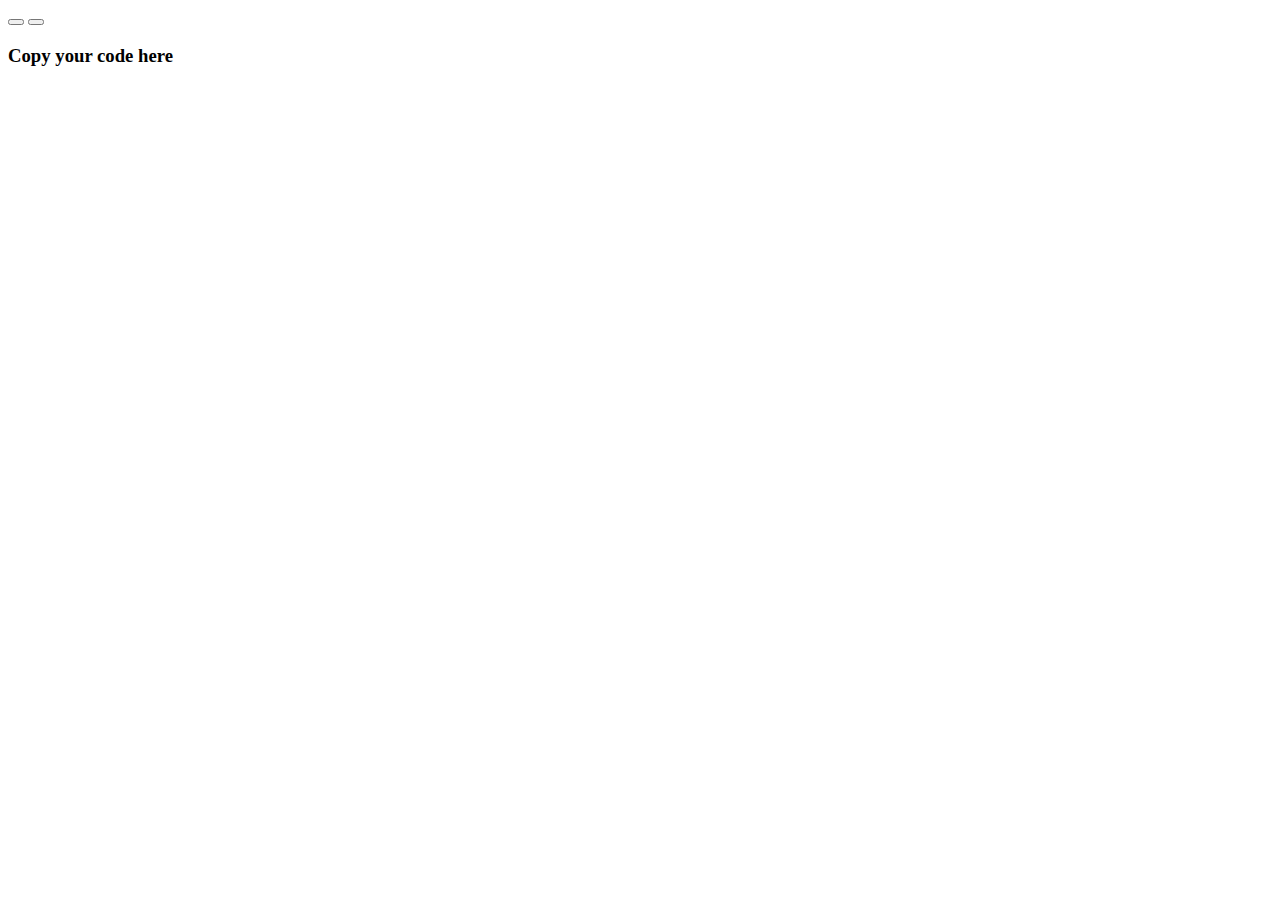
==== JS Part2/index.html @ e3a4346b "first commit" ====
<!DOCTYPE html>
<html lang="en">
<head>
    <meta charset="UTF-8">
    <meta name="viewport" content="width=device-width, initial-scale=1.0">
    <title>projectGradient</title>
    <link rel="stylesheet" href="style.css">
</head>
<body>
    <section>
        <div>
            <button id="myButton"></button>
            <button id="myButton2"></button>
        </div>
        <h3>Copy your code here</h3>
        <div class="copyCode">
            
        </div>
    </section>


    <script src="./script.js"></script>
</body>
</html>
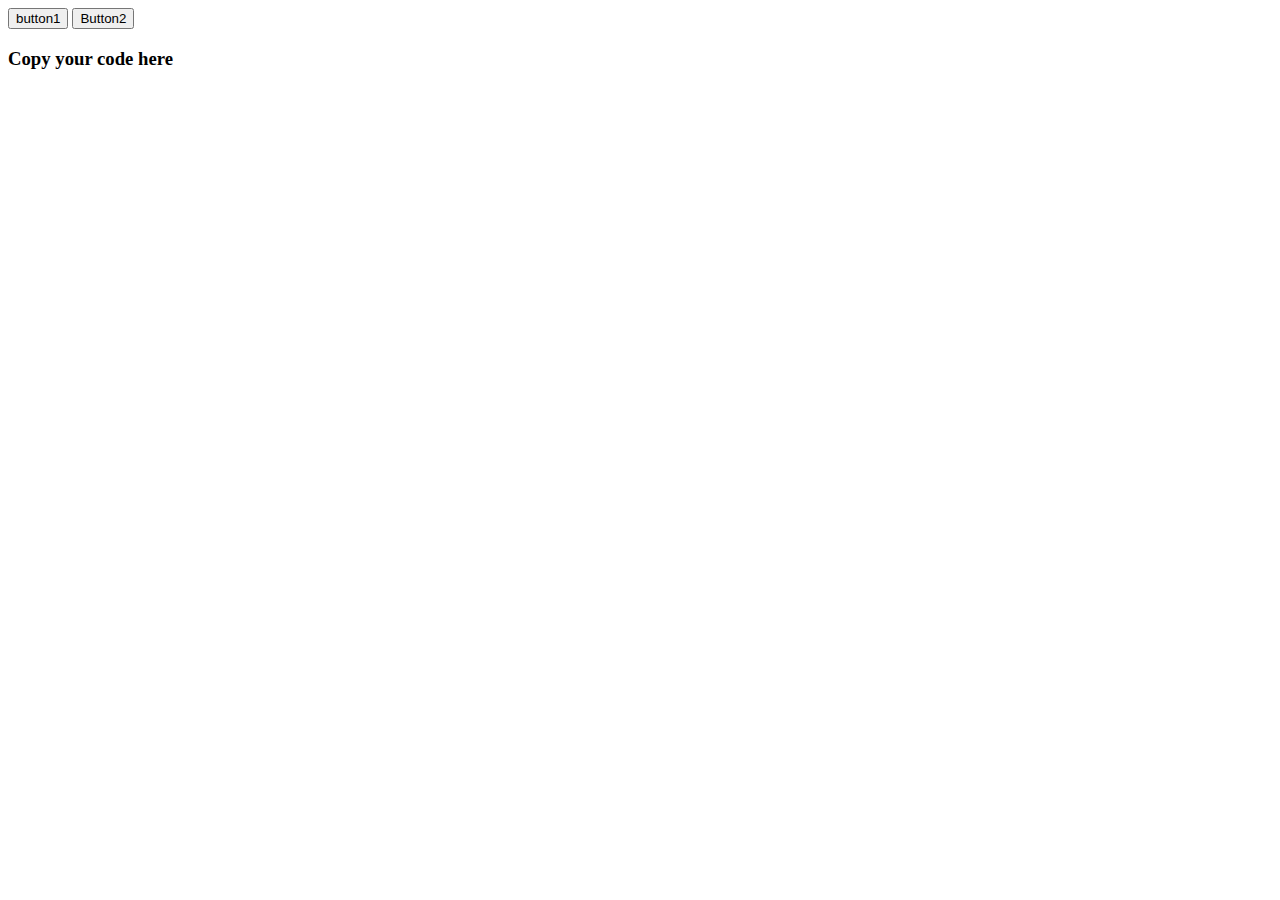
==== commit cad5f864: "JS topics" ====
--- a/JS Part2/index.html
+++ b/JS Part2/index.html
@@ -9,14 +9,21 @@
 <body>
     <section>
         <div>
-            <button id="myButton"></button>
-            <button id="myButton2"></button>
+            <button id="myButton">button1</button>
+            <button id="myButton2"> Button2</button>
         </div>
         <h3>Copy your code here</h3>
         <div class="copyCode">
             
         </div>
     </section>
+    <!-- <button onclick="alert('Welcome')"> Click me</button>
+    <button ondblclick="alert('Welcome again')">Double</button>
+    <button onmouseover="alert('Welcome to JS')">MouseOver</button>
+    <button id="myBtn1">My BTN</button>
+    <button id="myBtn2">My BTN</button> -->
+
+
 
 
     <script src="./script.js"></script>
